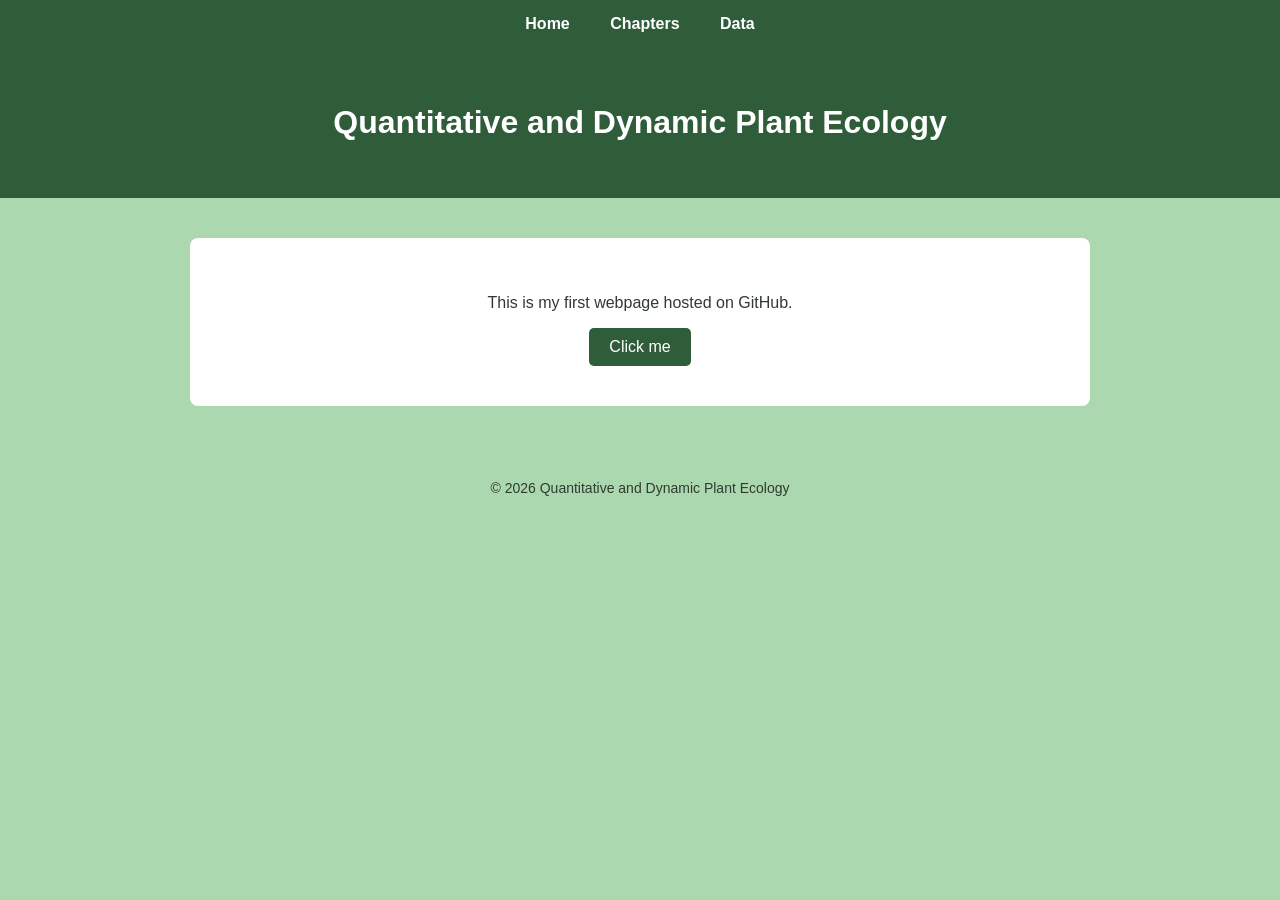
==== index.html @ 239cec82 "Refactor HTML structure and styles for clarity" ====
<!DOCTYPE html>
<html lang="en">
<head>
    <meta charset="UTF-8">
    <meta name="viewport" content="width=device-width, initial-scale=1.0">
    <title>Quantitative and Dynamic Plant Ecology</title>

    <style>
        body {
            font-family: Arial, sans-serif;
            margin: 0;
            background-color: #acd8af;
            color: #2f3b2f;
        }

        nav {
            background-color: #2f5d3a;
            padding: 15px;
            text-align: center;
        }

        nav a {
            color: white;
            text-decoration: none;
            margin: 0 18px;
            font-weight: bold;
            font-size: 16px;
        }

        nav a:hover {
            text-decoration: underline;
        }

        header {
            background-color: #2f5d3a;
            color: white;
            padding: 35px 20px;
            text-align: center;
        }

        main {
            max-width: 900px;
            margin: 40px auto;
            background-color: white;
            padding: 40px 30px;
            border-radius: 8px;
            box-sizing: border-box;
            text-align: center;
        }

        button {
            padding: 10px 20px;
            font-size: 16px;
            cursor: pointer;
            background-color: #2f5d3a;
            color: white;
            border: none;
            border-radius: 5px;
        }

        button:hover {
            background-color: #3d7349;
        }

        footer {
            text-align: center;
            padding: 20px;
            font-size: 14px;
            color: #2f3b2f;
        }
    </style>
</head>
<body>

    <nav>
        <a href="index.html">Home</a>
        <a href="Chapters.html">Chapters</a>
        <a href="Data.html">Data</a>
    </nav>

    <header>
        <h1>Quantitative and Dynamic Plant Ecology</h1>
    </header>

    <main>
        <p>This is my first webpage hosted on GitHub.</p>
        <button onclick="showMessage()">Click me</button>
    </main>

    <footer>
        <p>&copy; 2026 Quantitative and Dynamic Plant Ecology</p>
    </footer>

    <script>
        function showMessage() {
            alert("You clicked the button!");
        }
    </script>

</body>
</html>
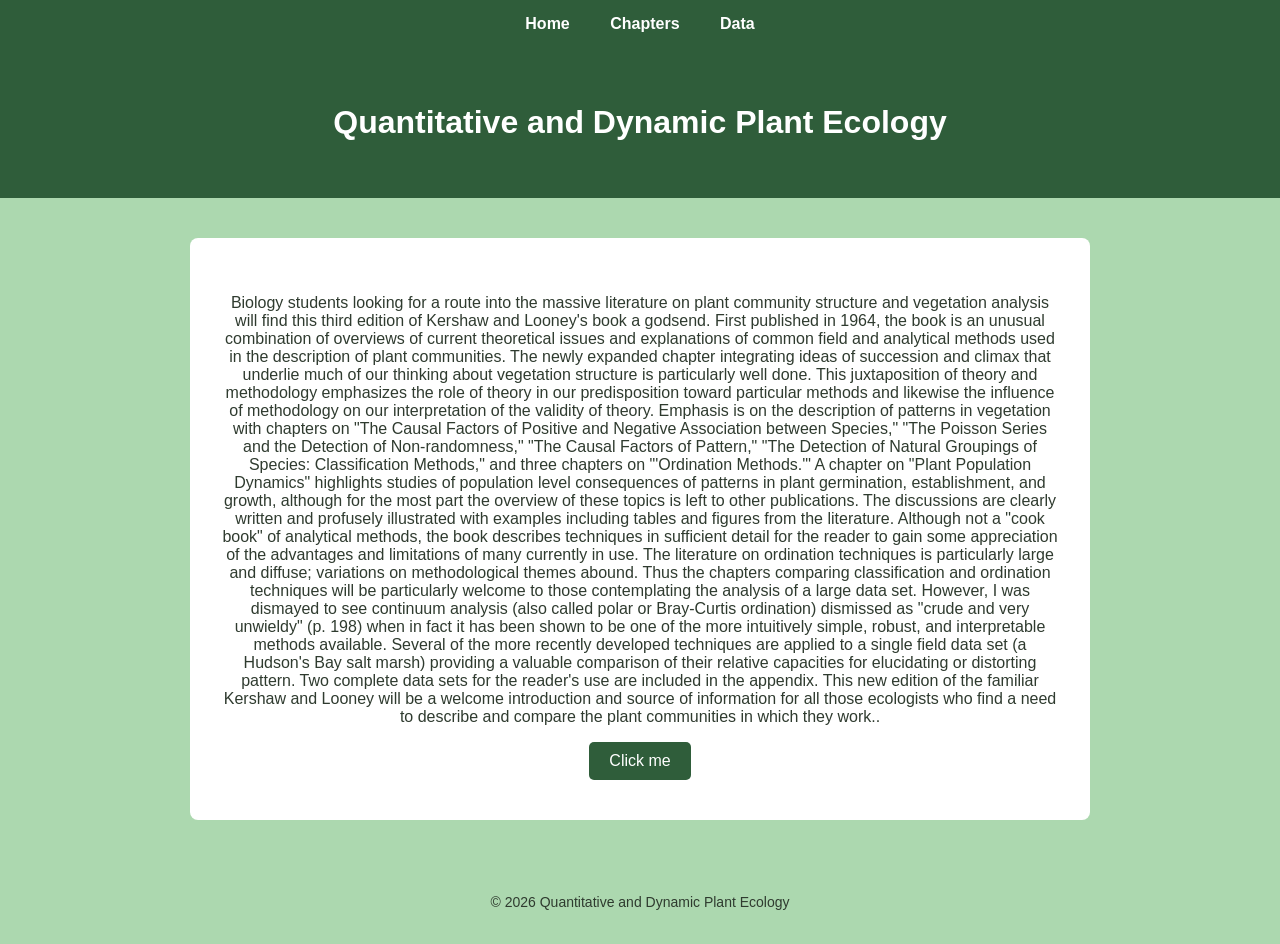
==== commit 22c25563: "Update webpage content with book description Replaced introductory paragraph with a detailed descrip" ====
--- a/index.html
+++ b/index.html
@@ -83,7 +83,15 @@
     </header>
 
     <main>
-        <p>This is my first webpage hosted on GitHub.</p>
+        <p>Biology students looking for a route into the massive literature on plant community structure and vegetation analysis will find this third edition of Kershaw and Looney's book a godsend. First published in 1964, the book is an unusual combination of overviews of current theoretical issues and explanations of common field and analytical methods used in the description of plant communities. The newly expanded chapter integrating ideas of succession and climax that underlie much of our thinking about vegetation structure is particularly well done. This juxtaposition of theory and methodology emphasizes the role of theory in our predisposition toward particular methods and likewise the influence of methodology on our interpretation of the validity of theory.
+
+Emphasis is on the description of patterns in vegetation with chapters on "The Causal Factors of Positive and Negative Association between Species," "The Poisson Series and the Detection of Non-randomness," "The Causal Factors of Pattern," "The Detection of Natural Groupings of Species: Classification Methods," and three chapters on "'Ordination Methods.'" A chapter on "Plant Population Dynamics" highlights studies of population level consequences of patterns in plant germination, establishment, and growth, although for the most part the overview of these topics is left to other publications. The discussions are clearly written and profusely illustrated with examples including tables and figures from the literature.
+
+Although not a "cook book" of analytical methods, the book describes techniques in sufficient detail for the reader to gain some appreciation of the advantages and limitations of many currently in use. The literature on ordination techniques is particularly large and diffuse; variations on methodological themes abound. Thus the chapters comparing classification and ordination techniques will be particularly welcome to those contemplating the analysis of a large data set.
+
+However, I was dismayed to see continuum analysis (also called polar or Bray-Curtis ordination) dismissed as "crude and very unwieldy" (p. 198) when in fact it has been shown to be one of the more intuitively simple, robust, and interpretable methods available. Several of the more recently developed techniques are applied to a single field data set (a Hudson's Bay salt marsh) providing a valuable comparison of their relative capacities for elucidating or distorting pattern. Two complete data sets for the reader's use are included in the appendix.
+
+This new edition of the familiar Kershaw and Looney will be a welcome introduction and source of information for all those ecologists who find a need to describe and compare the plant communities in which they work..</p>
         <button onclick="showMessage()">Click me</button>
     </main>
 
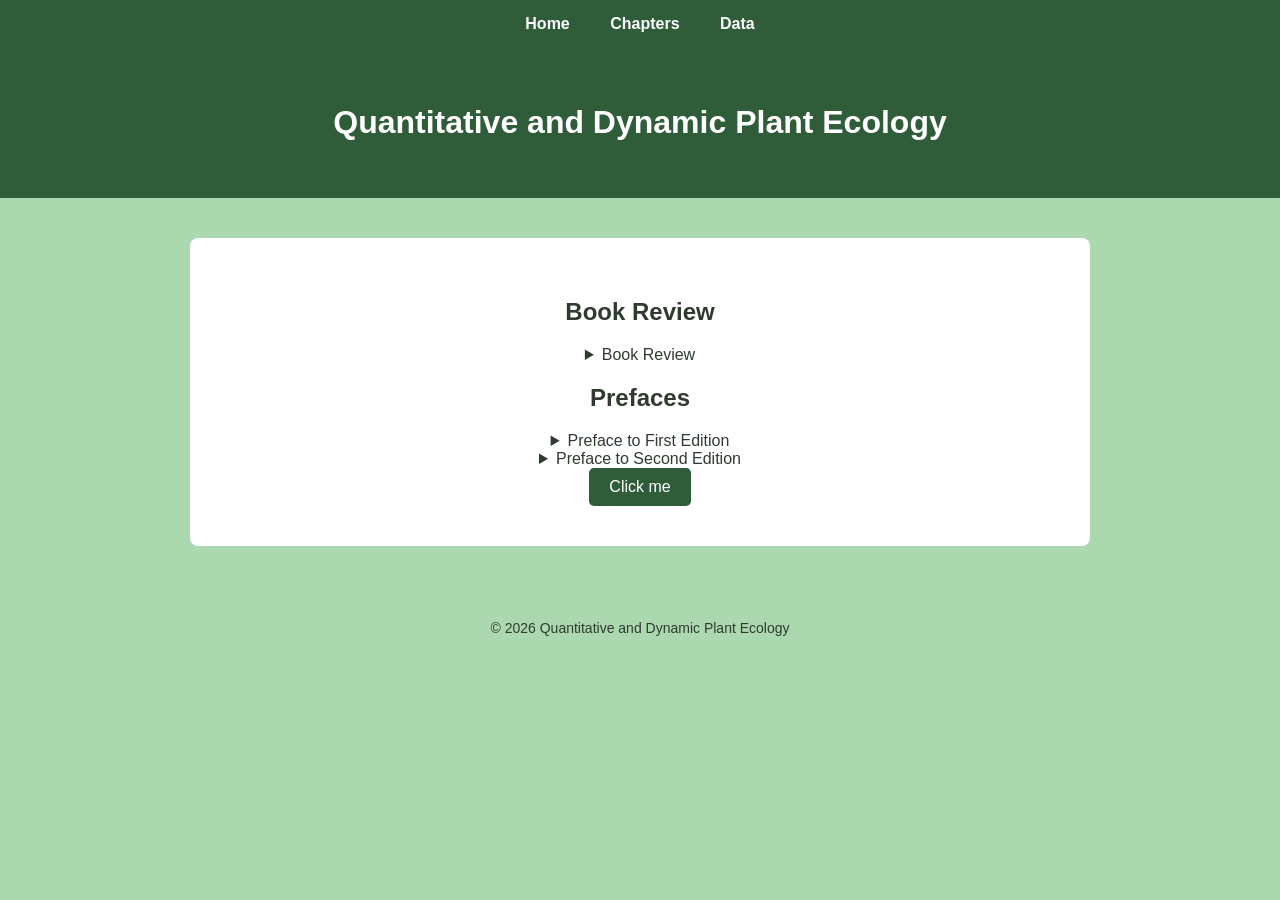
==== commit dfa23cc6: "Add book review and prefaces to index.html Added a book review section with details and prefaces for" ====
--- a/index.html
+++ b/index.html
@@ -83,15 +83,101 @@
     </header>
 
     <main>
-        <p>Biology students looking for a route into the massive literature on plant community structure and vegetation analysis will find this third edition of Kershaw and Looney's book a godsend. First published in 1964, the book is an unusual combination of overviews of current theoretical issues and explanations of common field and analytical methods used in the description of plant communities. The newly expanded chapter integrating ideas of succession and climax that underlie much of our thinking about vegetation structure is particularly well done. This juxtaposition of theory and methodology emphasizes the role of theory in our predisposition toward particular methods and likewise the influence of methodology on our interpretation of the validity of theory.
+ <h2>Book Review</h2>
+        <details>
+            <summary>Book Review</summary>
+            <p>
+                Biology students looking for a route into the massive literature on plant community structure and vegetation analysis will find this third edition of Kershaw and Looney's book a godsend. First published in 1964, the book is an unusual combination of overviews of current theoretical issues and explanations of common field and analytical methods used in the description of plant communities. The newly expanded chapter integrating ideas of succession and climax that underlie much of our thinking about vegetation structure is particularly well done. This juxtaposition of theory and methodology emphasizes the role of theory in our predisposition toward particular methods and likewise the influence of methodology on our interpretation of the validity of theory.
+            </p>
 
-Emphasis is on the description of patterns in vegetation with chapters on "The Causal Factors of Positive and Negative Association between Species," "The Poisson Series and the Detection of Non-randomness," "The Causal Factors of Pattern," "The Detection of Natural Groupings of Species: Classification Methods," and three chapters on "'Ordination Methods.'" A chapter on "Plant Population Dynamics" highlights studies of population level consequences of patterns in plant germination, establishment, and growth, although for the most part the overview of these topics is left to other publications. The discussions are clearly written and profusely illustrated with examples including tables and figures from the literature.
+            <p>
+                Emphasis is on the description of patterns in vegetation with chapters on "The Causal Factors of Positive and Negative Association between Species," "The Poisson Series and the Detection of Non-randomness," "The Causal Factors of Pattern," "The Detection of Natural Groupings of Species: Classification Methods," and three chapters on "'Ordination Methods.'" A chapter on "Plant Population Dynamics" highlights studies of population level consequences of patterns in plant germination, establishment, and growth, although for the most part the overview of these topics is left to other publications. The discussions are clearly written and profusely illustrated with examples including tables and figures from the literature.
+            </p>
 
-Although not a "cook book" of analytical methods, the book describes techniques in sufficient detail for the reader to gain some appreciation of the advantages and limitations of many currently in use. The literature on ordination techniques is particularly large and diffuse; variations on methodological themes abound. Thus the chapters comparing classification and ordination techniques will be particularly welcome to those contemplating the analysis of a large data set.
+            <p>
+                Although not a "cook book" of analytical methods, the book describes techniques in sufficient detail for the reader to gain some appreciation of the advantages and limitations of many currently in use. The literature on ordination techniques is particularly large and diffuse; variations on methodological themes abound. Thus the chapters comparing classification and ordination techniques will be particularly welcome to those contemplating the analysis of a large data set.
+            </p>
 
-However, I was dismayed to see continuum analysis (also called polar or Bray-Curtis ordination) dismissed as "crude and very unwieldy" (p. 198) when in fact it has been shown to be one of the more intuitively simple, robust, and interpretable methods available. Several of the more recently developed techniques are applied to a single field data set (a Hudson's Bay salt marsh) providing a valuable comparison of their relative capacities for elucidating or distorting pattern. Two complete data sets for the reader's use are included in the appendix.
+            <p>
+                However, I was dismayed to see continuum analysis (also called polar or Bray-Curtis ordination) dismissed as "crude and very unwieldy" (p. 198) when in fact it has been shown to be one of the more intuitively simple, robust, and interpretable methods available. Several of the more recently developed techniques are applied to a single field data set (a Hudson's Bay salt marsh) providing a valuable comparison of their relative capacities for elucidating or distorting pattern. Two complete data sets for the reader's use are included in the appendix.
+            </p>
 
-This new edition of the familiar Kershaw and Looney will be a welcome introduction and source of information for all those ecologists who find a need to describe and compare the plant communities in which they work..</p>
+            <p>
+                This new edition of the familiar Kershaw and Looney will be a welcome introduction and source of information for all those ecologists who find a need to describe and compare the plant communities in which they work.
+            </p>
+        </details>
+
+        <h2>Prefaces</h2>
+
+        <details>
+            <summary>Preface to First Edition</summary>
+            <p>
+                THE study of Ecology now necessitates a knowledge of many sciences in addition to Botany and Zoology and with the rapid development of statistics the student of Ecology is often faced with the problem of using and understanding the simpler statistical procedures which are in common use.
+            </p>
+
+            <p>
+                The aim of this book is to present the general theoretical concepts that have been formulated in relation to plant ecology together with the approaches and statistical methods that have been used in developing these concepts. The early work in plant ecology was, of necessity, largely concerned with the description of vegetation in relation to the environment.
+            </p>
+
+            <p>
+                This branch of ecology is still very actively pursued and will continue to be of importance until all vegetation is described on a world-wide basis.
+            </p>
+
+            <p>
+                From this early descriptive ecology came a realization of the difficulties of sampling vegetation and its dynamic nature, and consequently sampling measures were developed and tested and different measures of the abundance of a species devised. The concept of plant succession was also developed from this early descriptive work and pointed the way to many of the concepts in use today. With the basic idea of a dynamic vegetation accepted, further examination in still greater detail outlined some of the processes involved and demonstrated the close inter-relationships that exist between species and between individuals of the same species. On reaching this level of development the necessity for sensitive sampling measures and statistical procedures to extract from a mass of data the relevant information became of paramount importance.
+            </p>
+
+            <p>
+                This book follows the general sequence of development outlined above.
+            </p>
+
+            <p>
+                The early chapters are concerned with the methods of describing vegetation and the problem of sampling. The subsequent chapters deal with the fundamental concepts in use today. These include succession, cyclic change, plant interactions and the non-random distribution of individuals of a species in vegetation.
+            </p>
+
+            <p>
+                The final chapters outline the controversy over the validity of the plant community as a distinct and recognizable entity and the methods that have been employed in this branch of ecology.
+            </p>
+
+            <p>
+                No detailed description of vegetation types or account of environmental factors and their measurement is attempted-both these aspects of ecology are now so extensive as to merit a book to themselves.
+            </p>
+
+            <p>
+                Finally, it gives me considerable pleasure to thank Dr. N. Waloff of the Department of Zoology, Imperial College, for her reading of the draft manuscripts and her many valuable criticisms and suggestions. I also owe a considerable debt to Dr. A. J. Rutter of this Department for the many hours he has spent in criticizing and discussing various sections of this book.
+            </p>
+
+            <p>
+                Kenneth A. Kershaw<br>
+                Imperial College<br>
+                London, S. W.7
+            </p>
+        </details>
+
+        <details>
+            <summary>Preface to Second Edition</summary>
+            <p>
+                SINCE the publication of the first edition of this book there has been a tremendous increase of interest in classification and ordination of vegetational samples or units. As a result the original chapter on classification and ordination methods has been extensively revised and developed as two separate chapters. The emphasis is towards an understanding of the principles involved rather than an attempt at explaining the mathematical com-plexities. Two other developments in plant ecology, population studies and computer methods, are also well established areas of ecology necessitating a numerical approach. The former has been a gradual development over the past ten years and forms a new chapter (chapter 6). The latter development has been more explosive and has also necessitated a chapter on computer methods (chapter II). This again is not intended as a detailed introduction of programming method but an attempt at a general outline of some of the more powerful features of the present generation computer.
+            </p>
+
+            <p>
+                Chapter 12 covers the principles of computer simulation but avoids the mathematical treatments often mistakenly identified with simulation studies. Finally new data has been incorporated into chapters 4 and 8.
+            </p>
+
+            <p>
+                I am indebted to Dr. G. P. Harris for his criticisms of the drafts of the new chapters and his helpful suggestions. I am grateful to him also together with Dr. J. N. A. Lott for their permission to use some of their data on hysteresis effects in algal populations prior to its publication. I am most grateful to Mrs. Janet Edmonds for her help in tracing references, and her invaluable assistance in the preparation of the manuscript for the press, and to Miss Judy Street, who has typed successive drafts.
+            </p>
+
+            <p>
+                Thanks are due to the Literary Executor of the late Sir Ronald A. Fisher, F.R.S., Dr. Frank Yates, F.R.S. and to Longman Group Ltd., London, for permission to reprint the tables on pages 274-285 which are from Statistical Tables for Biological, Agricultural and Medical Research (formerly published by Oliver and Boyd, Edinburgh).
+            </p>
+
+            <p>
+                Kenneth A. Kershaw<br>
+                McMaster University<br>
+                Hamilton, Ontario
+            </p>
+        </details>
         <button onclick="showMessage()">Click me</button>
     </main>
 
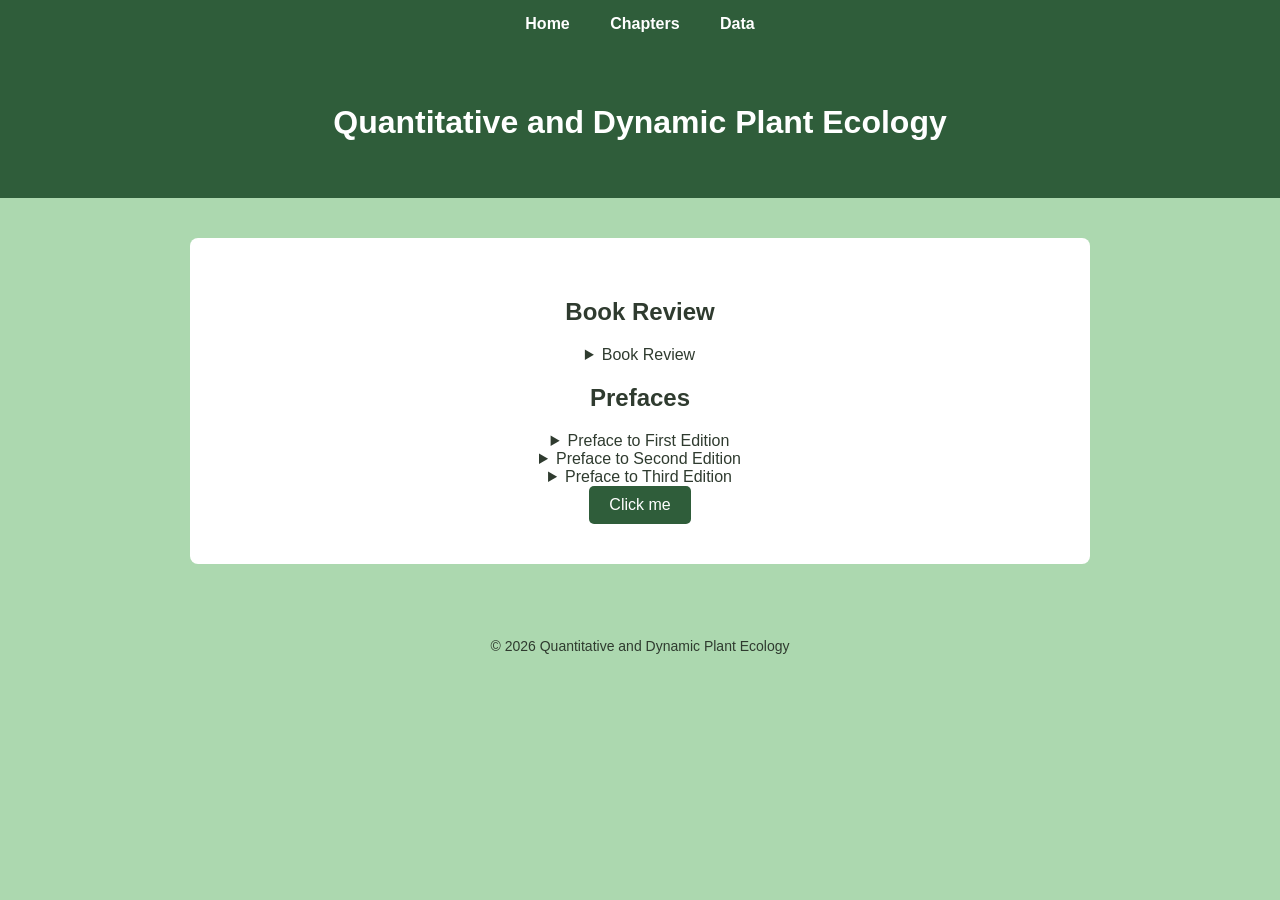
==== commit 2ade0d48: "Add preface for third edition with updates and acknowledgments Added a preface section for the third" ====
--- a/index.html
+++ b/index.html
@@ -112,31 +112,12 @@
         <details>
             <summary>Preface to First Edition</summary>
             <p>
-                THE study of Ecology now necessitates a knowledge of many sciences in addition to Botany and Zoology and with the rapid development of statistics the student of Ecology is often faced with the problem of using and understanding the simpler statistical procedures which are in common use.
+                THE study of Ecology now necessitates a knowledge of many sciences in addition to Botany and Zoology and with the rapid development of statistics the student of Ecology is often faced with the problem of using and understanding the simpler statistical procedures which are in common use. The aim of this book is to present the general theoretical concepts that have been formulated in relation to plant ecology together with the approaches and statistical methods that have been used in developing these concepts. The early work in plant ecology was, of necessity, largely concerned with the description of vegetation in relation to the environment. This branch of ecology is still very actively pursued and will continue to be of importance until all vegetation is described on a world-wide basis.
+ From this early descriptive ecology came a realization of the difficulties of sampling vegetation and its dynamic nature, and consequently sampling measures were developed and tested and different measures of the abundance of a species devised. The concept of plant succession was also developed from this early descriptive work and pointed the way to many of the concepts in use today. With the basic idea of a dynamic vegetation accepted, further examination in still greater detail outlined some of the processes involved and demonstrated the close inter-relationships that exist between species and between individuals of the same species. On reaching this level of development the necessity for sensitive sampling measures and statistical procedures to extract from a mass of data the relevant information became of paramount importance.
             </p>
 
             <p>
-                The aim of this book is to present the general theoretical concepts that have been formulated in relation to plant ecology together with the approaches and statistical methods that have been used in developing these concepts. The early work in plant ecology was, of necessity, largely concerned with the description of vegetation in relation to the environment.
-            </p>
-
-            <p>
-                This branch of ecology is still very actively pursued and will continue to be of importance until all vegetation is described on a world-wide basis.
-            </p>
-
-            <p>
-                From this early descriptive ecology came a realization of the difficulties of sampling vegetation and its dynamic nature, and consequently sampling measures were developed and tested and different measures of the abundance of a species devised. The concept of plant succession was also developed from this early descriptive work and pointed the way to many of the concepts in use today. With the basic idea of a dynamic vegetation accepted, further examination in still greater detail outlined some of the processes involved and demonstrated the close inter-relationships that exist between species and between individuals of the same species. On reaching this level of development the necessity for sensitive sampling measures and statistical procedures to extract from a mass of data the relevant information became of paramount importance.
-            </p>
-
-            <p>
-                This book follows the general sequence of development outlined above.
-            </p>
-
-            <p>
-                The early chapters are concerned with the methods of describing vegetation and the problem of sampling. The subsequent chapters deal with the fundamental concepts in use today. These include succession, cyclic change, plant interactions and the non-random distribution of individuals of a species in vegetation.
-            </p>
-
-            <p>
-                The final chapters outline the controversy over the validity of the plant community as a distinct and recognizable entity and the methods that have been employed in this branch of ecology.
+                This book follows the general sequence of development outlined above. The early chapters are concerned with the methods of describing vegetation and the problem of sampling. The subsequent chapters deal with the fundamental concepts in use today. These include succession, cyclic change, plant interactions and the non-random distribution of individuals of a species in vegetation. The final chapters outline the controversy over the validity of the plant community as a distinct and recognizable entity and the methods that have been employed in this branch of ecology.
             </p>
 
             <p>
@@ -158,9 +139,6 @@
             <summary>Preface to Second Edition</summary>
             <p>
                 SINCE the publication of the first edition of this book there has been a tremendous increase of interest in classification and ordination of vegetational samples or units. As a result the original chapter on classification and ordination methods has been extensively revised and developed as two separate chapters. The emphasis is towards an understanding of the principles involved rather than an attempt at explaining the mathematical com-plexities. Two other developments in plant ecology, population studies and computer methods, are also well established areas of ecology necessitating a numerical approach. The former has been a gradual development over the past ten years and forms a new chapter (chapter 6). The latter development has been more explosive and has also necessitated a chapter on computer methods (chapter II). This again is not intended as a detailed introduction of programming method but an attempt at a general outline of some of the more powerful features of the present generation computer.
-            </p>
-
-            <p>
                 Chapter 12 covers the principles of computer simulation but avoids the mathematical treatments often mistakenly identified with simulation studies. Finally new data has been incorporated into chapters 4 and 8.
             </p>
 
@@ -178,6 +156,28 @@
                 Hamilton, Ontario
             </p>
         </details>
+        <details>
+    <summary>Preface to Third Edition</summary>
+
+    <p>
+        Over the last decade there has been a continued interest in ordination techniques and as a result we have included two additional chapters which cover the most recent advances. There has also been some debate as to what form simulated data must take if it is to be used to examine the level of distortion that may be present in an ordination method, if artificial data is acceptable at all in this context. Accordingly we have included as appendixes, two field data sets that are ideally suited for this purpose and which may perhaps be of use as a teaching aid at the undergraduate level. We have similarly included as an appendix a simple pattern/covariance data set together with its analysis in response to a number of requests that we have received for such material.
+    </p>
+
+    <p>
+        Encouragingly there has been some thoughtful re-examination of plant succession with some successful synthesis of these new ideas with mechanisms of species replacement and both the chapter on succession and the section on allelopathy have been updated. The extensive work on plant demography and plant population changes has produced disappointingly few concepts and largely has stubbornly remained at a descriptive level. Some of this new material has been included in Chapter 6. Finally, the explosion of computer applications and simulation studies has forced redundancy of the original chapters on these topics, and clearly the material is now so extensive and embraces such diverse forms it is no longer appropriate to attempt inclusion here.
+    </p>
+
+    <p>
+        We are grateful to a number of external reviewers of our proposed additions to this edition, who confirmed and amplified our original ideas, and particularly for the patience and cooperation of the word-processing staff at McMaster for their conscientious work with the manuscript production.
+    </p>
+
+    <p>
+        McMaster University<br>
+        Ontario, 1985<br>
+        K.A.K. and J.H.H.L.
+    </p>
+
+</details>
         <button onclick="showMessage()">Click me</button>
     </main>
 
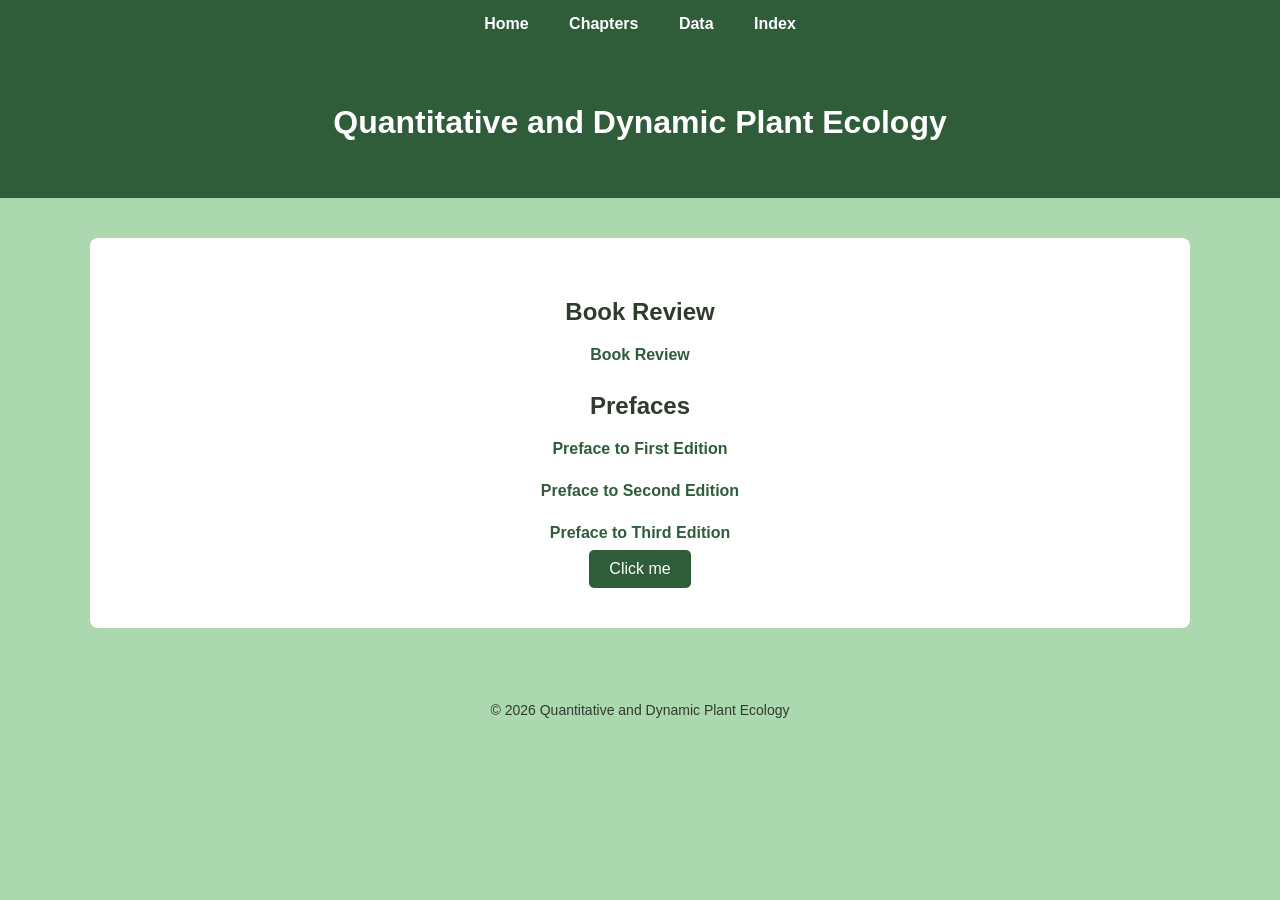
==== commit 8abaecdb: "Update index.html" ====
--- a/index.html
+++ b/index.html
@@ -4,71 +4,7 @@
     <meta charset="UTF-8">
     <meta name="viewport" content="width=device-width, initial-scale=1.0">
     <title>Quantitative and Dynamic Plant Ecology</title>
-
-    <style>
-        body {
-            font-family: Arial, sans-serif;
-            margin: 0;
-            background-color: #acd8af;
-            color: #2f3b2f;
-        }
-
-        nav {
-            background-color: #2f5d3a;
-            padding: 15px;
-            text-align: center;
-        }
-
-        nav a {
-            color: white;
-            text-decoration: none;
-            margin: 0 18px;
-            font-weight: bold;
-            font-size: 16px;
-        }
-
-        nav a:hover {
-            text-decoration: underline;
-        }
-
-        header {
-            background-color: #2f5d3a;
-            color: white;
-            padding: 35px 20px;
-            text-align: center;
-        }
-
-        main {
-            max-width: 900px;
-            margin: 40px auto;
-            background-color: white;
-            padding: 40px 30px;
-            border-radius: 8px;
-            box-sizing: border-box;
-            text-align: center;
-        }
-
-        button {
-            padding: 10px 20px;
-            font-size: 16px;
-            cursor: pointer;
-            background-color: #2f5d3a;
-            color: white;
-            border: none;
-            border-radius: 5px;
-        }
-
-        button:hover {
-            background-color: #3d7349;
-        }
-
-        footer {
-            text-align: center;
-            padding: 20px;
-            font-size: 14px;
-            color: #2f3b2f;
-        }
-    </style>
+    <link rel="stylesheet" href="css/styles.css">
 </head>
 <body>
 
@@ -76,6 +12,7 @@
         <a href="index.html">Home</a>
         <a href="Chapters.html">Chapters</a>
         <a href="Data.html">Data</a>
+        <a href="Index-page.html">Index</a>
     </nav>
 
     <header>
@@ -83,7 +20,7 @@
     </header>
 
     <main>
- <h2>Book Review</h2>
+        <h2>Book Review</h2>
         <details>
             <summary>Book Review</summary>
             <p>
@@ -113,7 +50,7 @@
             <summary>Preface to First Edition</summary>
             <p>
                 THE study of Ecology now necessitates a knowledge of many sciences in addition to Botany and Zoology and with the rapid development of statistics the student of Ecology is often faced with the problem of using and understanding the simpler statistical procedures which are in common use. The aim of this book is to present the general theoretical concepts that have been formulated in relation to plant ecology together with the approaches and statistical methods that have been used in developing these concepts. The early work in plant ecology was, of necessity, largely concerned with the description of vegetation in relation to the environment. This branch of ecology is still very actively pursued and will continue to be of importance until all vegetation is described on a world-wide basis.
- From this early descriptive ecology came a realization of the difficulties of sampling vegetation and its dynamic nature, and consequently sampling measures were developed and tested and different measures of the abundance of a species devised. The concept of plant succession was also developed from this early descriptive work and pointed the way to many of the concepts in use today. With the basic idea of a dynamic vegetation accepted, further examination in still greater detail outlined some of the processes involved and demonstrated the close inter-relationships that exist between species and between individuals of the same species. On reaching this level of development the necessity for sensitive sampling measures and statistical procedures to extract from a mass of data the relevant information became of paramount importance.
+                From this early descriptive ecology came a realization of the difficulties of sampling vegetation and its dynamic nature, and consequently sampling measures were developed and tested and different measures of the abundance of a species devised. The concept of plant succession was also developed from this early descriptive work and pointed the way to many of the concepts in use today. With the basic idea of a dynamic vegetation accepted, further examination in still greater detail outlined some of the processes involved and demonstrated the close inter-relationships that exist between species and between individuals of the same species. On reaching this level of development the necessity for sensitive sampling measures and statistical procedures to extract from a mass of data the relevant information became of paramount importance.
             </p>
 
             <p>
@@ -121,7 +58,7 @@
             </p>
 
             <p>
-                No detailed description of vegetation types or account of environmental factors and their measurement is attempted-both these aspects of ecology are now so extensive as to merit a book to themselves.
+                No detailed description of vegetation types or account of environmental factors and their measurement is attempted—both these aspects of ecology are now so extensive as to merit a book to themselves.
             </p>
 
             <p>
@@ -156,28 +93,28 @@
                 Hamilton, Ontario
             </p>
         </details>
+
         <details>
-    <summary>Preface to Third Edition</summary>
+            <summary>Preface to Third Edition</summary>
+            <p>
+                Over the last decade there has been a continued interest in ordination techniques and as a result we have included two additional chapters which cover the most recent advances. There has also been some debate as to what form simulated data must take if it is to be used to examine the level of distortion that may be present in an ordination method, if artificial data is acceptable at all in this context. Accordingly we have included as appendixes, two field data sets that are ideally suited for this purpose and which may perhaps be of use as a teaching aid at the undergraduate level. We have similarly included as an appendix a simple pattern/covariance data set together with its analysis in response to a number of requests that we have received for such material.
+            </p>
 
-    <p>
-        Over the last decade there has been a continued interest in ordination techniques and as a result we have included two additional chapters which cover the most recent advances. There has also been some debate as to what form simulated data must take if it is to be used to examine the level of distortion that may be present in an ordination method, if artificial data is acceptable at all in this context. Accordingly we have included as appendixes, two field data sets that are ideally suited for this purpose and which may perhaps be of use as a teaching aid at the undergraduate level. We have similarly included as an appendix a simple pattern/covariance data set together with its analysis in response to a number of requests that we have received for such material.
-    </p>
+            <p>
+                Encouragingly there has been some thoughtful re-examination of plant succession with some successful synthesis of these new ideas with mechanisms of species replacement and both the chapter on succession and the section on allelopathy have been updated. The extensive work on plant demography and plant population changes has produced disappointingly few concepts and largely has stubbornly remained at a descriptive level. Some of this new material has been included in Chapter 6. Finally, the explosion of computer applications and simulation studies has forced redundancy of the original chapters on these topics, and clearly the material is now so extensive and embraces such diverse forms it is no longer appropriate to attempt inclusion here.
+            </p>
 
-    <p>
-        Encouragingly there has been some thoughtful re-examination of plant succession with some successful synthesis of these new ideas with mechanisms of species replacement and both the chapter on succession and the section on allelopathy have been updated. The extensive work on plant demography and plant population changes has produced disappointingly few concepts and largely has stubbornly remained at a descriptive level. Some of this new material has been included in Chapter 6. Finally, the explosion of computer applications and simulation studies has forced redundancy of the original chapters on these topics, and clearly the material is now so extensive and embraces such diverse forms it is no longer appropriate to attempt inclusion here.
-    </p>
+            <p>
+                We are grateful to a number of external reviewers of our proposed additions to this edition, who confirmed and amplified our original ideas, and particularly for the patience and cooperation of the word-processing staff at McMaster for their conscientious work with the manuscript production.
+            </p>
 
-    <p>
-        We are grateful to a number of external reviewers of our proposed additions to this edition, who confirmed and amplified our original ideas, and particularly for the patience and cooperation of the word-processing staff at McMaster for their conscientious work with the manuscript production.
-    </p>
+            <p>
+                McMaster University<br>
+                Ontario, 1985<br>
+                K.A.K. and J.H.H.L.
+            </p>
+        </details>
 
-    <p>
-        McMaster University<br>
-        Ontario, 1985<br>
-        K.A.K. and J.H.H.L.
-    </p>
-
-</details>
         <button onclick="showMessage()">Click me</button>
     </main>
 
--- a/css/styles.css
+++ b/css/styles.css
@@ -0,0 +1,280 @@
+/* 1. GLOBAL SAFETY */
+* {
+    box-sizing: border-box;
+}
+
+/* 2. GLOBAL IMAGE RULE */
+img {
+    max-width: 100%;
+    height: auto;
+}
+
+/* 3. BODY */
+body {
+    font-family: Arial, sans-serif;
+    margin: 0;
+    background-color: #acd8af; /* unified color across site */
+    color: #2f3b2f;
+}
+
+/* 4. NAVIGATION */
+nav {
+    background-color: #2f5d3a;
+    padding: 15px;
+    text-align: center;
+}
+
+nav a {
+    color: white;
+    text-decoration: none;
+    margin: 0 18px;
+    font-weight: bold;
+    font-size: 16px;
+}
+
+nav a:hover {
+    text-decoration: underline;
+}
+
+/* 5. HEADER */
+header {
+    background-color: #2f5d3a;
+    color: white;
+    padding: 35px 20px;
+    text-align: center;
+}
+h5 {
+    font-size: 1em; /* same as body text */
+    font-weight: bold; /* optional, can keep emphasis */
+    margin-top: 1em;
+    margin-bottom: 0.5em;
+}
+
+
+/* 6. MAIN CONTENT */
+
+main {
+    max-width: 1100px;  /* was 900px */
+    margin: 40px auto;
+    background-color: white;
+    padding: 40px 30px;
+    border-radius: 8px;
+    box-sizing: border-box;
+    text-align: center; /* home page centered; chapters can override if needed */
+}
+
+/* 7. BUTTONS */
+button {
+    padding: 10px 20px;
+    font-size: 16px;
+    cursor: pointer;
+    background-color: #2f5d3a;
+    color: white;
+    border: none;
+    border-radius: 5px;
+}
+
+button:hover {
+    background-color: #3d7349;
+}
+
+/* 8. CHAPTER PAGE STYLES */
+.chapter-links {
+    text-align: center;
+    margin-bottom: 35px;
+}
+
+.chapter-links h2 {
+    margin-bottom: 20px;
+}
+
+.chapter-links a {
+    display: inline-block;
+    margin: 6px;
+    padding: 10px 14px;
+    background-color: #2f5d3a;
+    color: white;
+    text-decoration: none;
+    border-radius: 5px;
+    font-size: 15px;
+}
+
+.chapter-links a:hover {
+    background-color: #3d7349;
+}
+
+.chapter {
+    margin-bottom: 50px;
+    padding-bottom: 20px;
+    border-bottom: 1px solid #d8d0b0;
+    text-align: left; /* chapters left-aligned */
+}
+
+.chapter h2 {
+    color: #2f5d3a;
+}
+
+.back-to-top {
+    display: inline-block;
+    margin-top: 10px;
+    color: #2f5d3a;
+    text-decoration: none;
+    font-weight: bold;
+}
+
+.back-to-top:hover {
+    text-decoration: underline;
+}
+
+/* 9. FIGURE STYLES */
+.figure-break {
+    text-align: center;
+    margin: 30px 0;
+    padding: 15px;
+    background-color: #f4f7f4;
+    border-radius: 8px;
+}
+
+.figure-break img {
+    max-width: 100%;
+    height: auto;
+    display: block;
+    margin: auto;
+}
+
+.figure-break figcaption {
+    margin-top: 10px;
+    font-size: 14px;
+    font-style: italic;
+    text-align: left;
+}
+
+.media-block {
+  display: flex;
+  align-items: flex-start;
+  gap: 25px;
+  margin: 1.5em 0;
+}
+
+.media-block .figure-break {
+  flex: 1;             
+  max-width: 500px;     
+  margin: 0;
+  padding: 10px;
+}
+
+.media-block .figure-break img {
+  width: 100%;
+  height: auto;
+}
+
+.media-block p {
+  flex: 2;              
+  margin: 0;
+}
+
+/* matching summary to header sizes */
+details summary {
+    font-size: 1em;
+    font-weight: bold;
+    color: #2f5d3a;
+    cursor: pointer;
+    margin: 1em 0 0.5em 0;
+    list-style: none; /* optional: removes the default triangle on some browsers */
+}
+
+details summary:hover {
+    color: #3d7349;
+}
+/* 10. FOOTER */
+footer {
+    text-align: center;
+    padding: 20px;
+    font-size: 14px;
+    color: #2f3b2f;
+}
+
+.brace {
+    width: 18px;
+    padding: 0;
+    vertical-align: middle;
+}
+
+.brace-svg {
+    display: block;
+    width: 12px;
+    stroke: #333;
+}
+
+/* Height matches the number of rows spanned × row height */
+tr:has(.brace[rowspan="2"]) .brace-svg { height: 52px; }
+tr:has(.brace[rowspan="3"]) .brace-svg { height: 78px; }
+tr:has(.brace[rowspan="4"]) .brace-svg { height: 104px; }
+
+}
+
+/* Layer visibility */
+.toggle {
+    display: none;
+}
+
+.toggle.active {
+    display: block;
+}
+
+/* Legend styling */
+.layer-legend {
+    margin-top: 15px;
+    text-align: center;
+    font-size: 14px;
+}
+
+.layer-legend label {
+    display: inline-block;
+    margin: 6px 10px;
+    cursor: pointer;
+}
+
+
+.layer-legend input {
+    margin-right: 5px;
+    cursor: pointer;
+}
+
+
+/* REQUIRED for layering */
+.image-layer-container {
+    position: relative;
+    max-width: 600px;
+    margin: auto;
+}
+
+/* Stack all images */
+.image-layer-container .layer {
+    position: absolute;
+    top: 0;
+    left: 0;
+    width: 100%;
+}
+
+/* Background stays in normal flow */
+.image-layer-container .base {
+    position: relative;
+    z-index: 1;
+}
+
+/* Hide all toggle layers by default */
+.image-layer-container .toggle {
+    display: none !important;
+}
+
+/* Show when active */
+.image-layer-container .toggle.active {
+    display: block !important;
+}
+
+#layer1946 { z-index: 2; }
+#layer1948 { z-index: 3; }
+#layer1953 { z-index: 4; }
+#layer1956 { z-index: 5; }
+#layer1960 { z-index: 6; }
